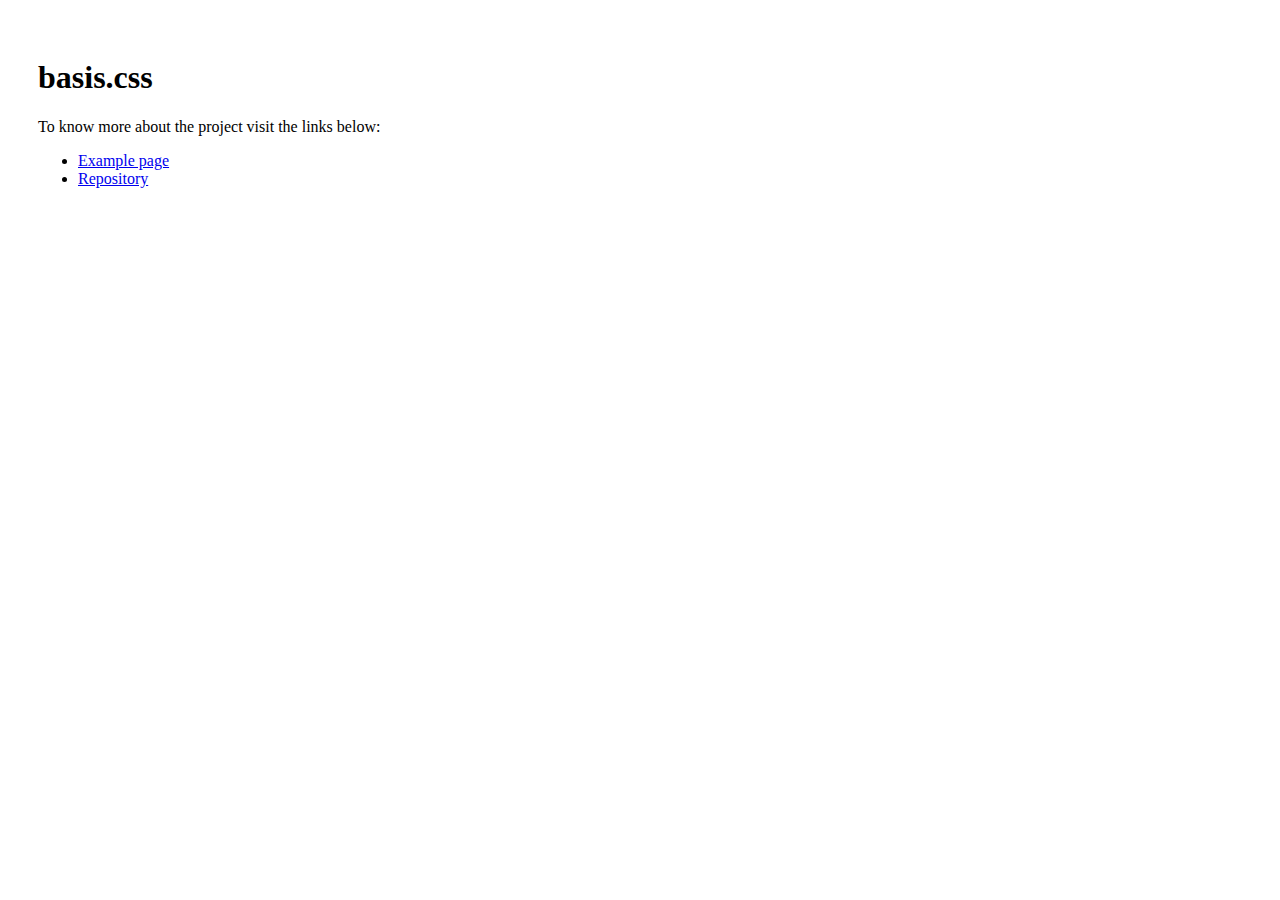
==== index.html @ 6ff5af93 "added info abot spacing module" ====
<!DOCTYPE HTML>
<html>
  <head>
    <meta http-equiv="content-type" content="text/html; charset=utf-8">
    <title>basis.css: CSS framework for rapid development</title>
    <link rel="stylesheet" href="basis/all.css" type="text/css" media="screen" charset="utf-8">
    <style type="text/css" media="screen">
      #wrapper{padding:30px}
    </style>
  </head>
  <body>
    <div id="wrapper">
      <h1 class="h1">basis.css</h1>
      <p>
        To know more about the project visit the links below:
      </p>
      <ul class="simplelist">
        <li>
            <a href="tests/all.html">Example page</a>
        </li>
        <li>
            <a href="https://github.com/millermedeiros/basis.css">Repository</a>
        </li>
      </ul>
    </div>
  </body>
</html>
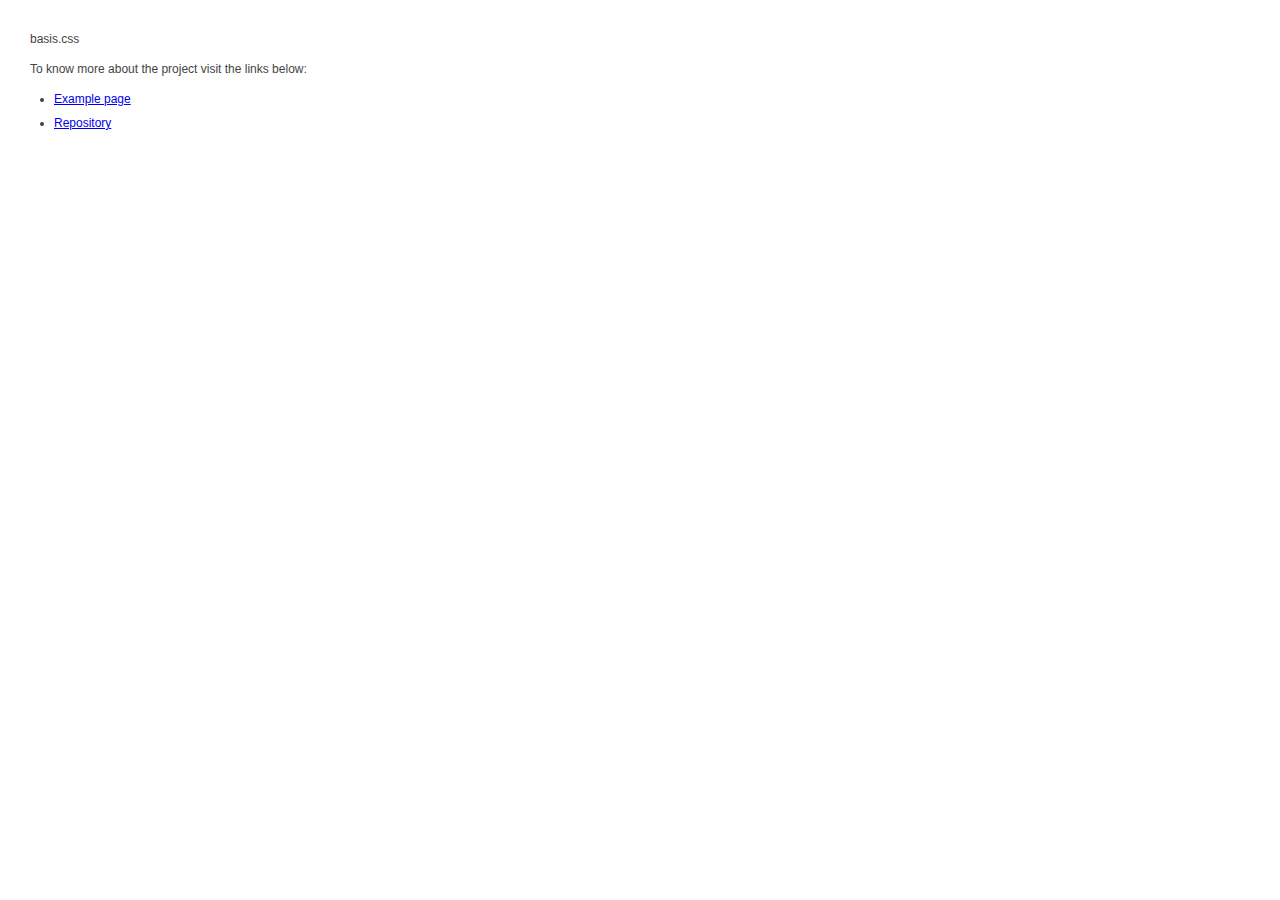
==== commit 6e5b8da8: "improv reset, fix links to stylesheets, tidy spacing." ====
--- a/index.html
+++ b/index.html
@@ -3,7 +3,7 @@
   <head>
     <meta http-equiv="content-type" content="text/html; charset=utf-8">
     <title>basis.css: CSS framework for rapid development</title>
-    <link rel="stylesheet" href="basis/all.css" type="text/css" media="screen" charset="utf-8">
+    <link rel="stylesheet" href="css/all.css" type="text/css" media="screen" charset="utf-8">
     <style type="text/css" media="screen">
       #wrapper{padding:30px}
     </style>
@@ -16,7 +16,7 @@
       </p>
       <ul class="simplelist">
         <li>
-            <a href="tests/all.html">Example page</a>
+            <a href="demo.html">Example page</a>
         </li>
         <li>
             <a href="https://github.com/millermedeiros/basis.css">Repository</a>
--- a/css/all.css
+++ b/css/all.css
@@ -0,0 +1,7 @@
+@import url(reset.css);
+@import url(core.css);
+@import url(rapid.css);
+@import url(grid.css);
+@import url(fgrid.css);
+@import url(spacing.css);
+@import url(project.css);
